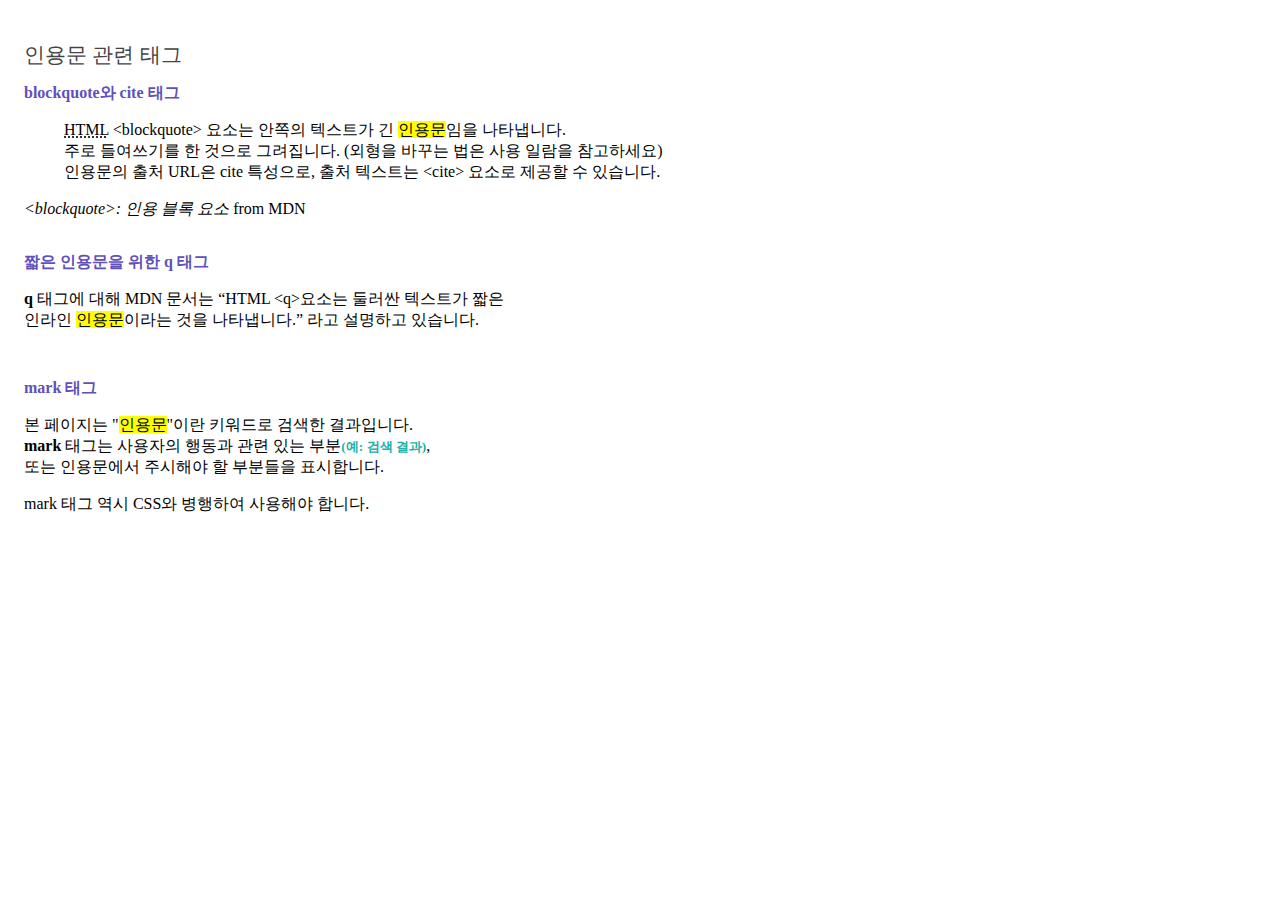
==== index.html @ 6f8f0802 "Quote and Mark" ====
<!DOCTYPE html>
<html lang="ko">
<head>
  <meta charset="UTF-8">
  <meta name="viewport" content="width=device-width, initial-scale=1.0">
  <title>Document</title>
  <style>
    body{
      margin: 24px;
    }
    i{
      color: lightseagreen;
      font-size: 10pt;
      font-style: normal;
      font-weight: bold;
    }
    h1{
      margin-top: 40px;
      font-size: 16pt;
      font-family: pretendard;
      font-weight: 400;
      color: #444;
    }
    h2{
      font-weight: bolder;
      font-family: pretendard;
      font-size: 12pt;
      color: rgb(96, 80, 189);
    }
  </style>
</head>
<body>
  <h1>인용문 관련 태그</h1>
  <h2>blockquote와 cite 태그</h2>
  <blockquote cite="www.naver.com">
    <p>
        <abbr title="HyperText Markup Language">HTML</abbr> &lt;blockquote&gt; 요소는 안쪽의 텍스트가 긴 <mark>인용문</mark>임을 나타냅니다.<br>
        주로 들여쓰기를 한 것으로 그려집니다. (외형을 바꾸는 법은 사용 일람을 참고하세요)<br>
        인용문의 출처 URL은 cite 특성으로, 출처 텍스트는 &lt;cite&gt; 요소로 제공할 수 있습니다.
    </p>
  </blockquote>
  <cite>
    &lt;blockquote&gt;: 인용 블록 요소
  </cite>
  from MDN<br><br>
  <h2>짧은 인용문을 위한 q 태그</h2>
  <p>
    <strong>q</strong> 태그에 대해 MDN 문서는 <q cite="wwww.naver.com">HTML &lt;q&gt;요소는 둘러싼 텍스트가 짧은<br>인라인 <mark>인용문</mark>이라는 것을 나타냅니다.</q> 라고 설명하고 있습니다.
  </p><br>
  <h2>mark 태그</h2>
  <p>
    본 페이지는 "<mark>인용문</mark>"이란 키워드로 검색한 결과입니다.<br>
    <strong>mark</strong> 태그는 사용자의 행동과 관련 있는 부분<i>(예: 검색 결과)</i>,<br>
    또는 인용문에서 주시해야 할 부분들을 표시합니다.
  </p>
  <p>
    mark 태그 역시 CSS와 병행하여 사용해야 합니다.
  </p>
</body>
</html>
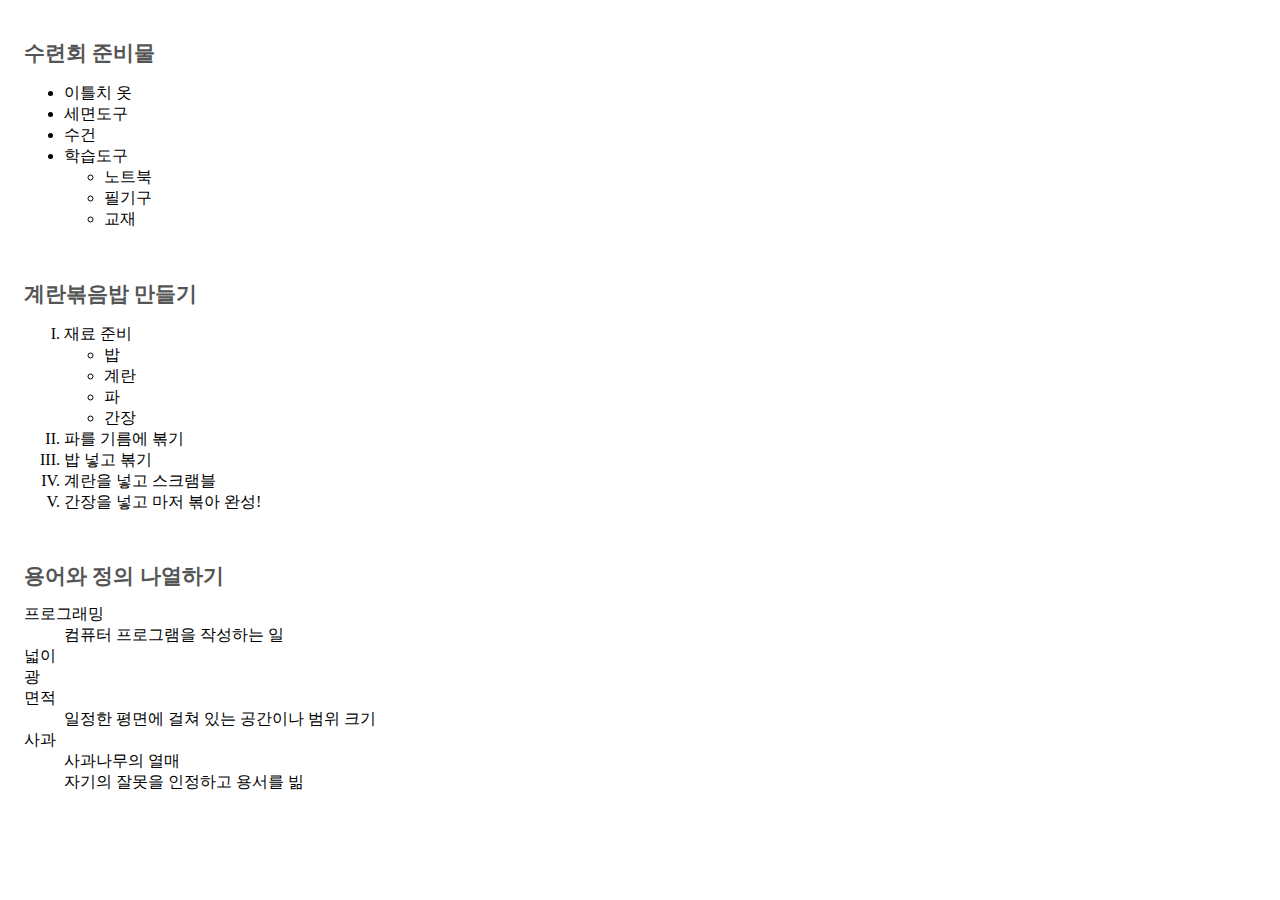
==== commit d3fabab4: "List Practice" ====
--- a/index.html
+++ b/index.html
@@ -3,58 +3,64 @@
 <head>
   <meta charset="UTF-8">
   <meta name="viewport" content="width=device-width, initial-scale=1.0">
-  <title>Document</title>
+  <link rel="stylesheet" href="https://showcases.yalco.kr/html-css/01-04/05.css">
+  <title>Index</title>
   <style>
     body{
-      margin: 24px;
-    }
-    i{
-      color: lightseagreen;
-      font-size: 10pt;
-      font-style: normal;
-      font-weight: bold;
+      margin: 8px;
+      padding: 16px;
     }
     h1{
-      margin-top: 40px;
+      font-family: pretendard;
       font-size: 16pt;
-      font-family: pretendard;
-      font-weight: 400;
-      color: #444;
-    }
-    h2{
-      font-weight: bolder;
-      font-family: pretendard;
-      font-size: 12pt;
-      color: rgb(96, 80, 189);
+      color: #555;
     }
   </style>
 </head>
 <body>
-  <h1>인용문 관련 태그</h1>
-  <h2>blockquote와 cite 태그</h2>
-  <blockquote cite="www.naver.com">
-    <p>
-        <abbr title="HyperText Markup Language">HTML</abbr> &lt;blockquote&gt; 요소는 안쪽의 텍스트가 긴 <mark>인용문</mark>임을 나타냅니다.<br>
-        주로 들여쓰기를 한 것으로 그려집니다. (외형을 바꾸는 법은 사용 일람을 참고하세요)<br>
-        인용문의 출처 URL은 cite 특성으로, 출처 텍스트는 &lt;cite&gt; 요소로 제공할 수 있습니다.
-    </p>
-  </blockquote>
-  <cite>
-    &lt;blockquote&gt;: 인용 블록 요소
-  </cite>
-  from MDN<br><br>
-  <h2>짧은 인용문을 위한 q 태그</h2>
+  <h1>수련회 준비물</h1>
   <p>
-    <strong>q</strong> 태그에 대해 MDN 문서는 <q cite="wwww.naver.com">HTML &lt;q&gt;요소는 둘러싼 텍스트가 짧은<br>인라인 <mark>인용문</mark>이라는 것을 나타냅니다.</q> 라고 설명하고 있습니다.
+    <ul>
+      <li>이틀치 옷</li>
+      <li>세면도구</li>
+      <li>수건</li>
+      <li>학습도구
+        <ul>
+          <li>노트북</li>
+          <li>필기구</li>
+          <li>교재</li>
+        </ul>
+      </li>
+    </ul>
   </p><br>
-  <h2>mark 태그</h2>
+  <h1>계란볶음밥 만들기</h1>
   <p>
-    본 페이지는 "<mark>인용문</mark>"이란 키워드로 검색한 결과입니다.<br>
-    <strong>mark</strong> 태그는 사용자의 행동과 관련 있는 부분<i>(예: 검색 결과)</i>,<br>
-    또는 인용문에서 주시해야 할 부분들을 표시합니다.
-  </p>
-  <p>
-    mark 태그 역시 CSS와 병행하여 사용해야 합니다.
-  </p>
+    <ol type="I">
+      <li>재료 준비
+        <ul>
+          <li>밥</li>
+          <li>계란</li>
+          <li>파</li>
+          <li>간장</li>
+        </ul>
+      </li>
+      <li>파를 기름에 볶기</li>
+      <li>밥 넣고 볶기</li>
+      <li>계란을 넣고 스크램블</li>
+      <li>간장을 넣고 마저 볶아 완성!</li>
+    </ol>
+  </p><br>
+  <h1>용어와 정의 나열하기</h1>
+  <d1>
+    <dt>프로그래밍</dt>
+    <dd>컴퓨터 프로그램을 작성하는 일</dd>
+    <dt>넓이</dt>
+    <dt>광</dt>
+    <dt>면적</dt>
+    <dd>일정한 평면에 걸쳐 있는 공간이나 범위 크기</dd>
+    <dt>사과</dt>
+    <dd>사과나무의 열매</dd>
+    <dd>자기의 잘못을 인정하고 용서를 빎</dd>
+  </d1>
 </body>
 </html>